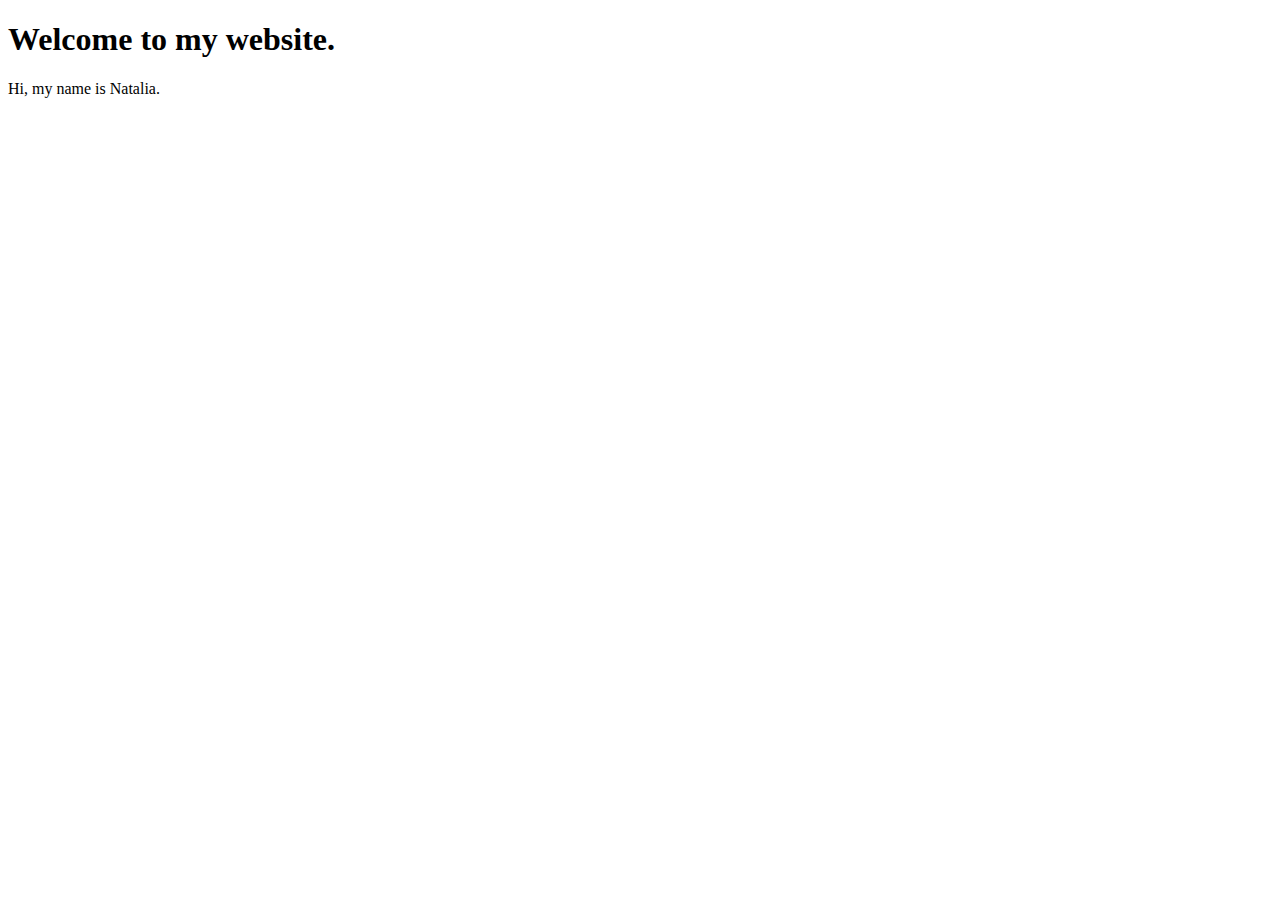
==== index.html @ ff6a66b0 "Create index.html" ====
<!DOCTYPE html>
<html lang="en">
    <head>
        <meta charset="utf-8">
        <title>My website</title>
    </head>
    <body>
        <h1>Welcome to my website.</h1>
        <p>
            Hi, my name is Natalia.
        </p>
    </body>
</html>
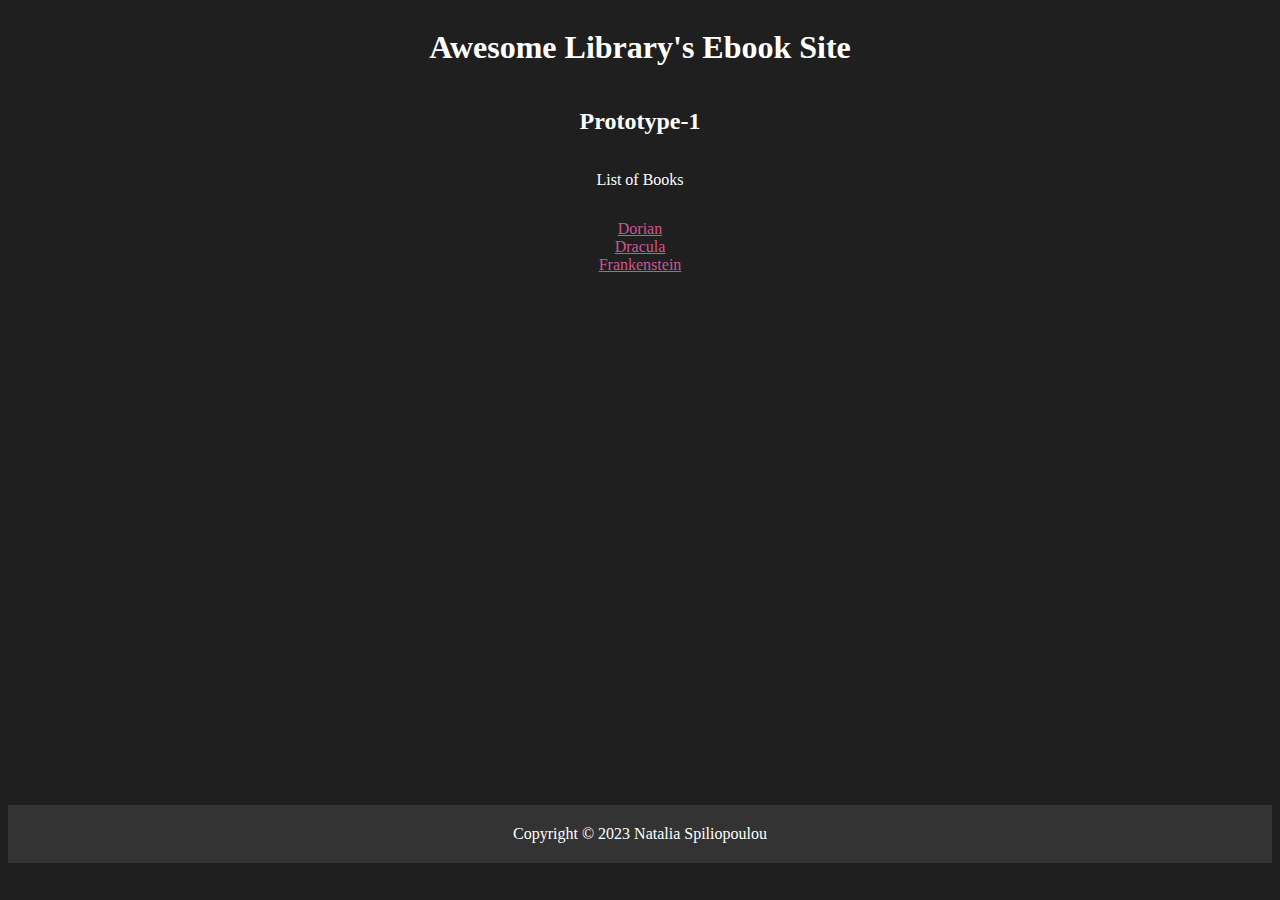
==== commit 61071c9e: "main" ====
--- a/index.html
+++ b/index.html
@@ -2,12 +2,23 @@
 <html lang="en">
     <head>
         <meta charset="utf-8">
-        <title>My website</title>
+        <title>Natalia's Awesome Library's Ebook Site</title>
+        <link rel="stylesheet" href="site.css">
     </head>
     <body>
-        <h1>Welcome to my website.</h1>
+        <h1>Awesome Library's Ebook Site</h1>
+        <h2>Prototype-1</h2>
         <p>
-            Hi, my name is Natalia.
+            List of Books
+            <ul>
+                <li><a href="dorian.html">Dorian</a></li>
+                <li><a href="dracula.html">Dracula</a></li>
+                <li><a href="frankenstein.html">Frankenstein</a></li>
+            </ul>
         </p>
+
+        <footer>
+            Copyright &copy; 2023 Natalia Spiliopoulou
+        </footer>
     </body>
 </html>--- a/site.css
+++ b/site.css
@@ -0,0 +1,93 @@
+body{
+    background-color: rgb(31, 31, 31);
+    color: white;
+    display: flex;
+    min-height: 95vh;
+    flex-direction: column;
+}
+
+
+/* other */
+h1, h2, p, ul {
+    color: white;
+    text-align: center;
+}
+
+.images, .main{
+  text-align: center;
+  display: block;
+  margin-left: auto;
+  margin-right: auto;
+  width: 50%;
+
+}
+
+ul{
+    list-style-type: none;
+    padding: 0;
+    margin: 15px;
+}
+
+img{
+    padding-bottom: 20px;
+    width: 250px;
+    height: 250px;
+}
+
+#returnLink {
+    text-align: center;
+}
+
+
+#job-image{
+    padding-bottom: 10px;
+    text-align: center;
+    display: block;
+    margin: auto;
+    max-width: 30%;
+    width: 250px;
+    height: 250px;
+}
+
+.container {
+    width: 100%; 
+    text-align: center;
+  }
+  
+.centered-text {
+ max-width: 70%; 
+ margin: 0 auto; 
+}
+
+.places{
+    text-align: justify;
+    margin-bottom: 20px;
+}
+
+footer {
+    background-color: #333; /* Example background color */
+    color: #fff; /* Example text color */
+    padding: 20px;
+    text-align: center;
+    margin-top: auto;
+  }
+
+/* =============  Link Colors =================== */
+a:link {
+ color: rgb(206, 85, 145);
+}
+
+/* visited link */
+a:visited {
+ color: rgb(206, 85, 145);
+}
+
+/* mouse over link */
+a:hover {
+ color: hotpink;
+}
+
+/* selected link */
+a:active {
+ color: rgb(35, 35, 211);
+}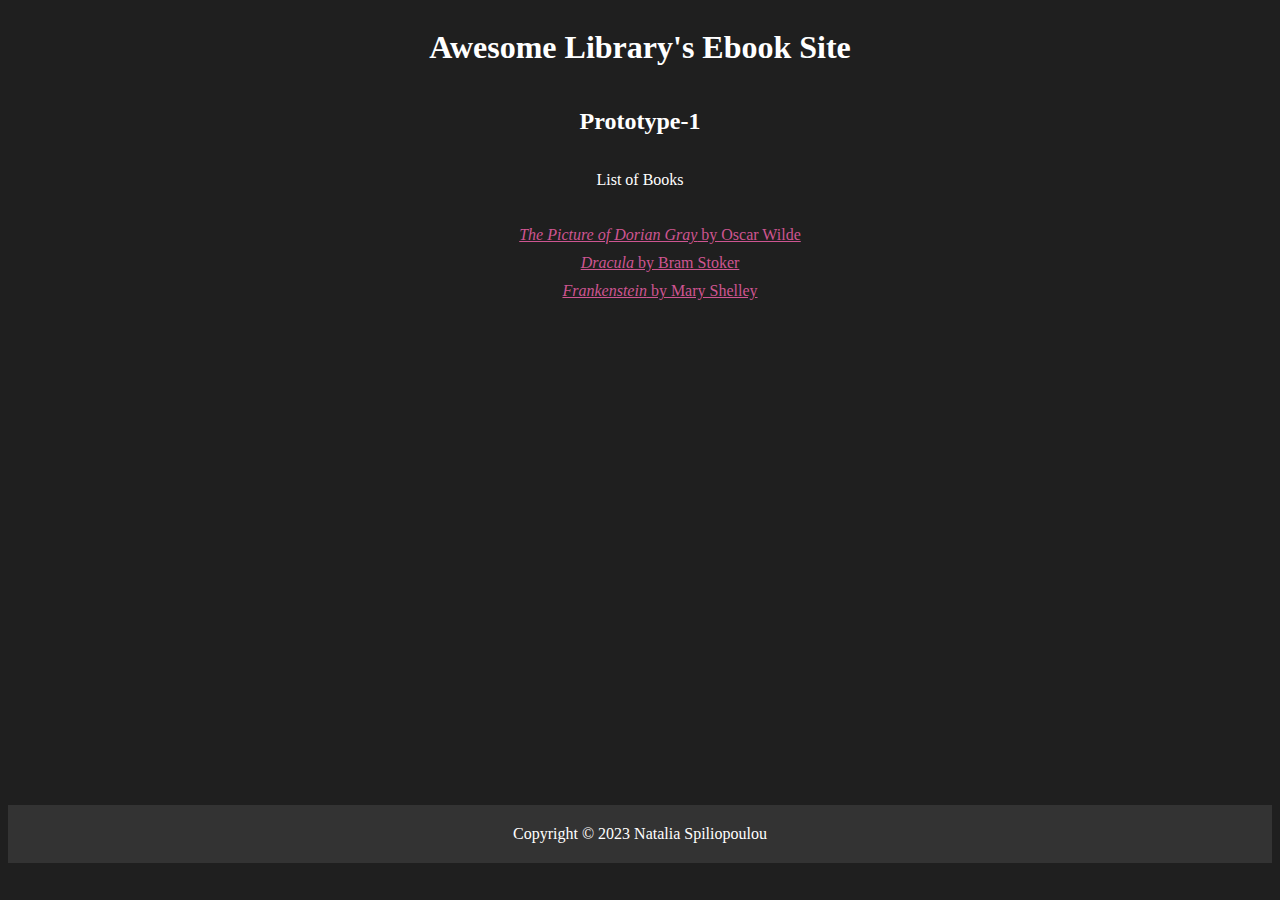
==== commit 1ea82f5f: "Almost done" ====
--- a/index.html
+++ b/index.html
@@ -11,9 +11,9 @@
         <p>
             List of Books
             <ul>
-                <li><a href="dorian.html">Dorian</a></li>
-                <li><a href="dracula.html">Dracula</a></li>
-                <li><a href="frankenstein.html">Frankenstein</a></li>
+                <li><a href="dorian_contents.html"><i>The Picture of Dorian Gray</i> by Oscar Wilde</a></li>
+                <li><a href="dracula_contents.html"><i>Dracula</i> by Bram Stoker</a></li>
+                <li><a href="frankenstein_contents.html"><i>Frankenstein</i> by Mary Shelley</a></li>
             </ul>
         </p>
 
--- a/site.css
+++ b/site.css
@@ -6,62 +6,36 @@
     flex-direction: column;
 }
 
-
-/* other */
-h1, h2, p, ul {
+h1, h2, h3, p, ul {
     color: white;
     text-align: center;
 }
+.space{
+    width: 50%;
+    margin: auto;
+}
 
-.images, .main{
+img{
   text-align: center;
   display: block;
   margin-left: auto;
   margin-right: auto;
-  width: 50%;
-
+  padding-bottom: 20px;
+  width: 250px;
+  height: 250px;
 }
 
 ul{
     list-style-type: none;
-    padding: 0;
-    margin: 15px;
 }
 
-img{
-    padding-bottom: 20px;
-    width: 250px;
-    height: 250px;
-}
-
-#returnLink {
-    text-align: center;
-}
-
-
-#job-image{
-    padding-bottom: 10px;
-    text-align: center;
-    display: block;
-    margin: auto;
-    max-width: 30%;
-    width: 250px;
-    height: 250px;
+li{
+    padding: 5px;
 }
 
 .container {
     width: 100%; 
     text-align: center;
-  }
-  
-.centered-text {
- max-width: 70%; 
- margin: 0 auto; 
-}
-
-.places{
-    text-align: justify;
-    margin-bottom: 20px;
 }
 
 footer {
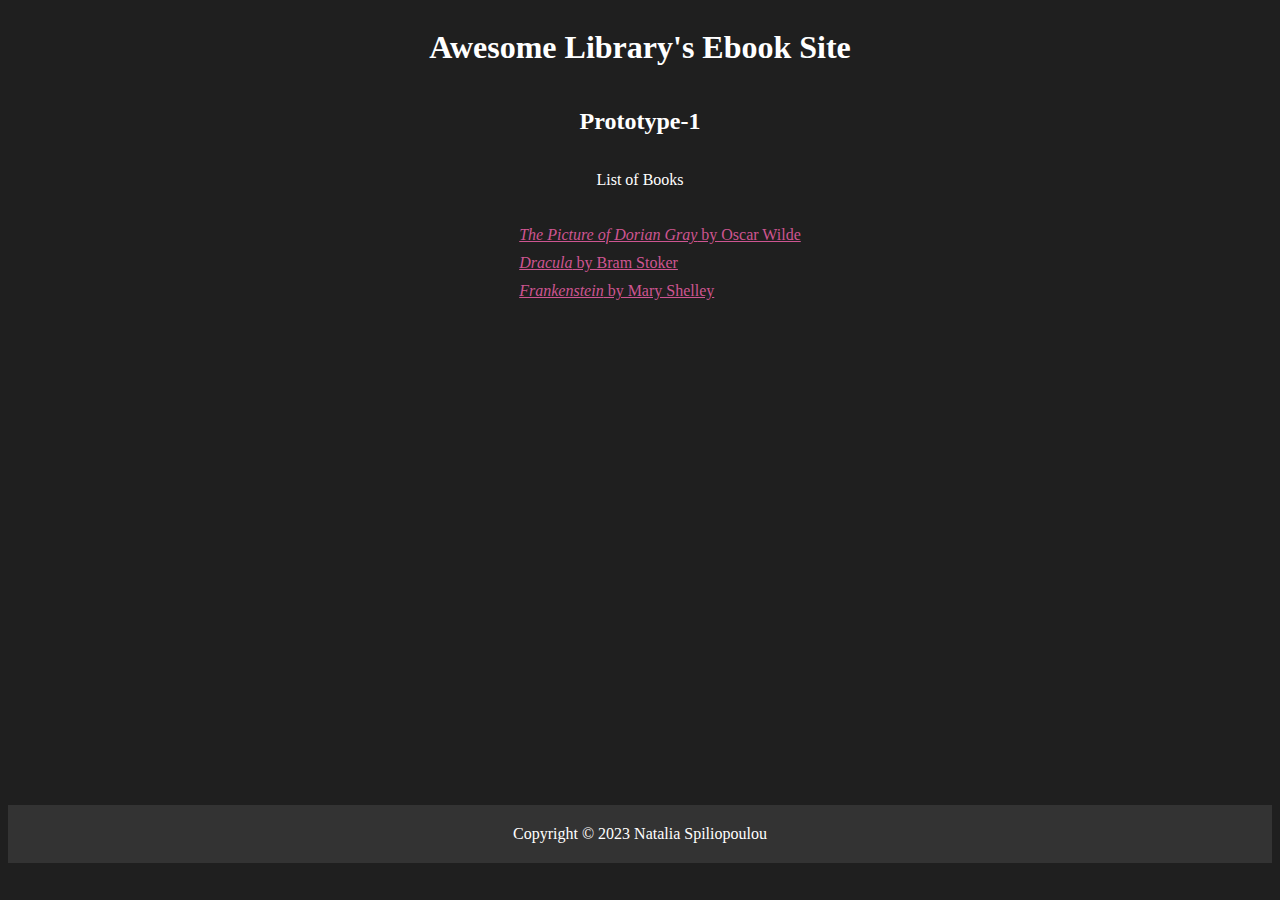
==== commit 83132fc5: "Everything added" ====
--- a/index.html
+++ b/index.html
@@ -8,14 +8,14 @@
     <body>
         <h1>Awesome Library's Ebook Site</h1>
         <h2>Prototype-1</h2>
-        <p>
-            List of Books
-            <ul>
+        <div class="container">
+            <p>List of Books</p>
+            <ul class="centerUl">
                 <li><a href="dorian_contents.html"><i>The Picture of Dorian Gray</i> by Oscar Wilde</a></li>
                 <li><a href="dracula_contents.html"><i>Dracula</i> by Bram Stoker</a></li>
                 <li><a href="frankenstein_contents.html"><i>Frankenstein</i> by Mary Shelley</a></li>
             </ul>
-        </p>
+        </div>
 
         <footer>
             Copyright &copy; 2023 Natalia Spiliopoulou
--- a/site.css
+++ b/site.css
@@ -10,6 +10,7 @@
     color: white;
     text-align: center;
 }
+
 .space{
     width: 50%;
     margin: auto;
@@ -33,9 +34,15 @@
     padding: 5px;
 }
 
-.container {
-    width: 100%; 
+.container{
     text-align: center;
+}
+.centerUl{
+    display: inline-block;
+    text-align: left;
+}
+a{
+    color: red;
 }
 
 footer {
